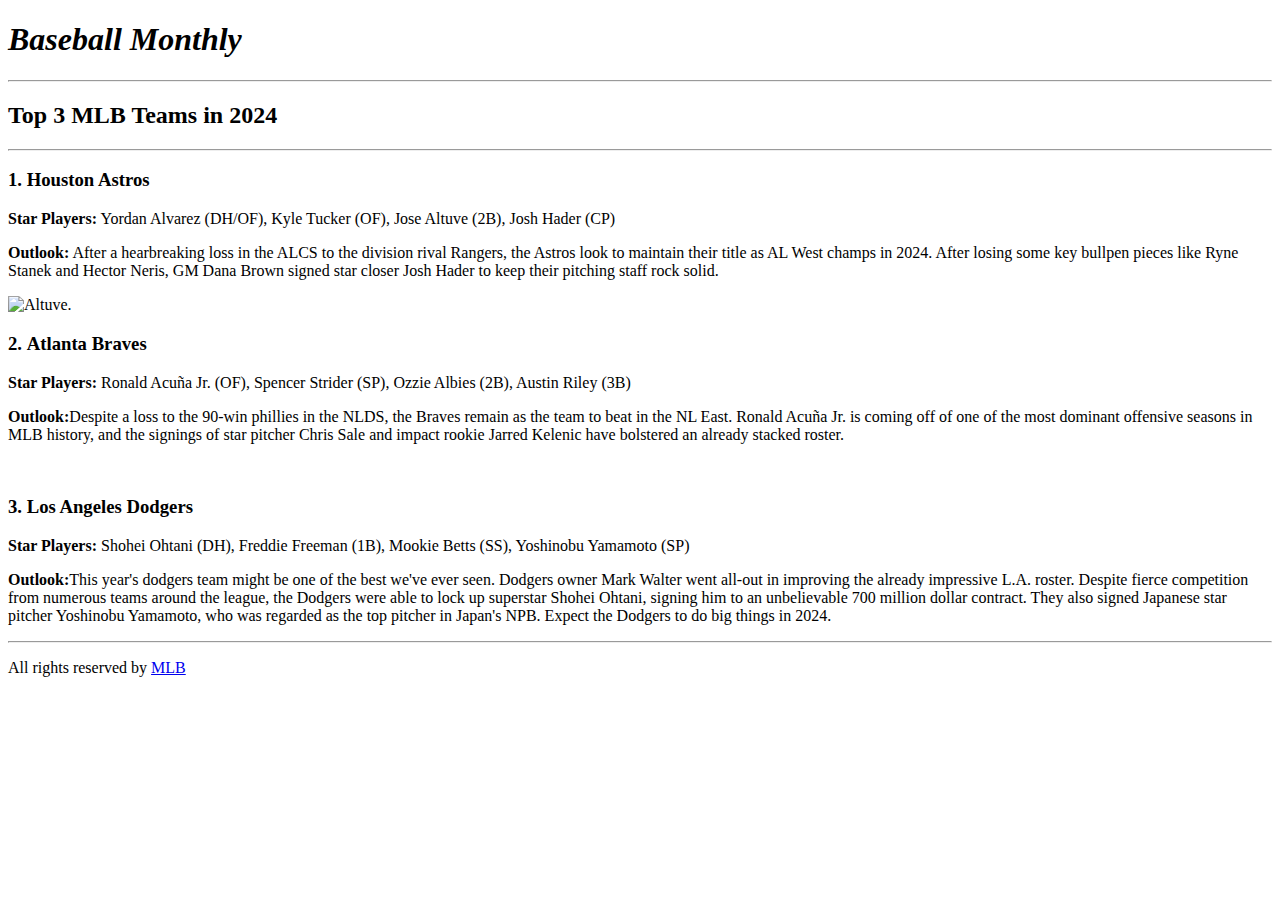
==== index.html @ e5045eaf "website" ====
<!DOCTYPE html>
<html>
    <head>
        <title>A crazy web site</title>
    </head>

    <body>
        <h1><b><i>Baseball Monthly</i></b></h1>
        <hr>
        <h2>Top 3 MLB Teams in 2024</h2>
        <hr>
        <h3>1. <b>Houston Astros</b></h3>
        <p><b>Star Players:</b> Yordan Alvarez (DH/OF), Kyle Tucker (OF), Jose Altuve (2B), Josh Hader (CP)</p>
        <p><b>Outlook:</b> After a hearbreaking loss in the ALCS to the division rival Rangers, the Astros look to maintain their title as AL West champs in 2024. After losing some key bullpen pieces like Ryne Stanek and Hector Neris, GM Dana Brown signed star closer Josh Hader to keep their pitching staff rock solid.</p>
        <img src="https://imageio.forbes.com/specials-images/imageserve/6418a2c90ab7bb90180aff9a/CL-SICO-MUNDIAL/960x0.jpg?format=jpg&width=960" width = "479px" height = "320px" alt="Altuve.">
        <br>
        <h3>2. <b>Atlanta Braves</b></h3>
        <p><b>Star Players:</b> Ronald Acuña Jr. (OF), Spencer Strider (SP), Ozzie Albies (2B), Austin Riley (3B)</p>
        <p><b>Outlook:</b>Despite a loss to the 90-win phillies in the NLDS, the Braves remain as the team to beat in the NL East. Ronald Acuña Jr. is coming off of one of the most dominant offensive seasons in MLB history, and the signings of star pitcher Chris Sale and impact rookie Jarred Kelenic have bolstered an already stacked roster. </p>
        <br>
        <h3>3. <b>Los Angeles Dodgers</b></h3>
        <p><b>Star Players:</b> Shohei Ohtani (DH), Freddie Freeman (1B), Mookie Betts (SS), Yoshinobu Yamamoto (SP)</p>
        <p><b>Outlook:</b>This year's dodgers team might be one of the best we've ever seen. Dodgers owner Mark Walter went all-out in improving the already impressive L.A. roster. Despite fierce competition from numerous teams around the league, the Dodgers were able to lock up superstar Shohei Ohtani, signing him to an unbelievable 700 million dollar contract. They also signed Japanese star pitcher Yoshinobu Yamamoto, who was regarded as the top pitcher in Japan's NPB. Expect the Dodgers to do big things in 2024. </p>
        <hr>
        <p>All rights reserved by <a href="https://mlb.com"> MLB </a></p>
    </body>
</html>
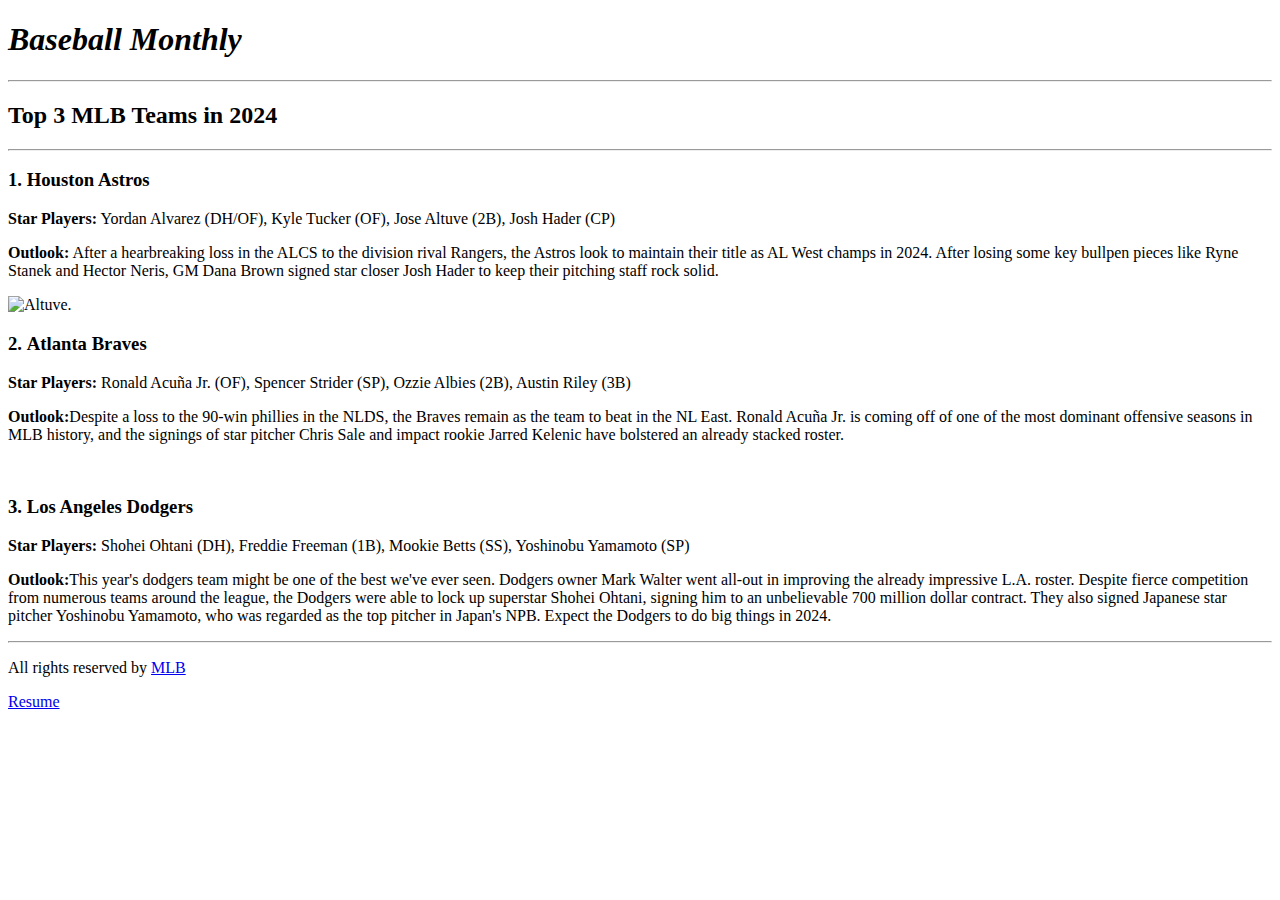
==== commit a7a96c0a: "resume start" ====
--- a/index.html
+++ b/index.html
@@ -1,4 +1,5 @@
 <!DOCTYPE html>
+
 <html>
     <head>
         <title>A crazy web site</title>
@@ -23,5 +24,6 @@
         <p><b>Outlook:</b>This year's dodgers team might be one of the best we've ever seen. Dodgers owner Mark Walter went all-out in improving the already impressive L.A. roster. Despite fierce competition from numerous teams around the league, the Dodgers were able to lock up superstar Shohei Ohtani, signing him to an unbelievable 700 million dollar contract. They also signed Japanese star pitcher Yoshinobu Yamamoto, who was regarded as the top pitcher in Japan's NPB. Expect the Dodgers to do big things in 2024. </p>
         <hr>
         <p>All rights reserved by <a href="https://mlb.com"> MLB </a></p>
+        <a href="resume.html"> Resume</a>
     </body>
 </html>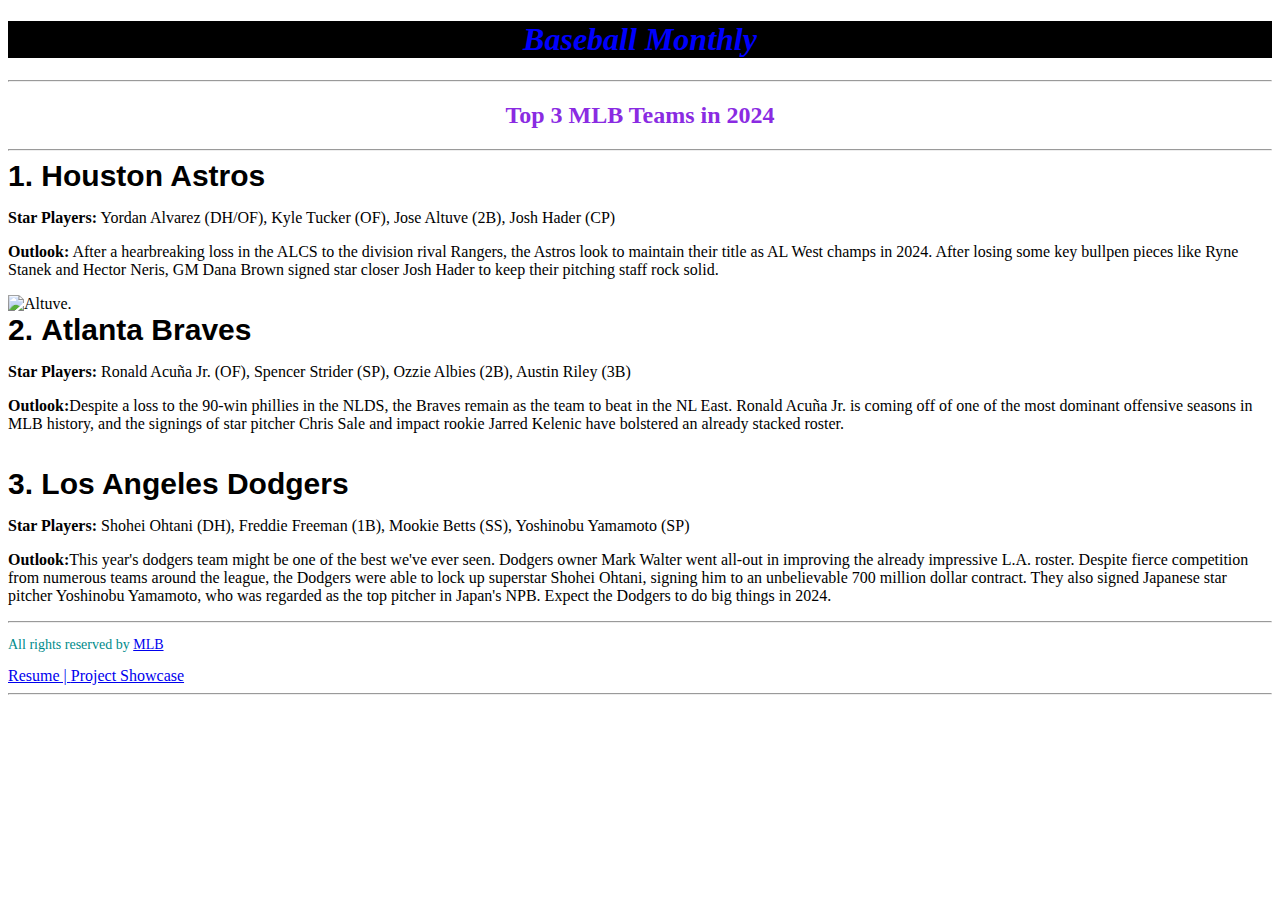
==== commit 13a0a7f5: "project gallery done" ====
--- a/index.html
+++ b/index.html
@@ -3,27 +3,53 @@
 <html>
     <head>
         <title>A crazy web site</title>
+        <link href = "style.css" rel = "stylesheet" type= "text/css">
+        <style>
+            h1 {
+                text-align: center;
+                color:blue;
+                background-color: black;
+            }
+            
+    
+            .teams{
+                font-size: 30px;
+                font-family: "Arial";
+                margin: auto;
+            }
+
+            #single{
+                font-size: 14px;
+                font-family: Comic Sans MS;
+                color:darkcyan;
+                
+            }
+ 
+        </style>
     </head>
-
+   
     <body>
         <h1><b><i>Baseball Monthly</i></b></h1>
         <hr>
-        <h2>Top 3 MLB Teams in 2024</h2>
+        <h2 style= "font-family: Impact; color: blueviolet">Top 3 MLB Teams in 2024</h2>
         <hr>
-        <h3>1. <b>Houston Astros</b></h3>
+        <h3 class = 'teams'>1. <b>Houston Astros</b></h3>
         <p><b>Star Players:</b> Yordan Alvarez (DH/OF), Kyle Tucker (OF), Jose Altuve (2B), Josh Hader (CP)</p>
         <p><b>Outlook:</b> After a hearbreaking loss in the ALCS to the division rival Rangers, the Astros look to maintain their title as AL West champs in 2024. After losing some key bullpen pieces like Ryne Stanek and Hector Neris, GM Dana Brown signed star closer Josh Hader to keep their pitching staff rock solid.</p>
         <img src="https://imageio.forbes.com/specials-images/imageserve/6418a2c90ab7bb90180aff9a/CL-SICO-MUNDIAL/960x0.jpg?format=jpg&width=960" width = "479px" height = "320px" alt="Altuve.">
         <br>
-        <h3>2. <b>Atlanta Braves</b></h3>
+        <h3 class = 'teams'>2. <b>Atlanta Braves</b></h3>
         <p><b>Star Players:</b> Ronald Acuña Jr. (OF), Spencer Strider (SP), Ozzie Albies (2B), Austin Riley (3B)</p>
         <p><b>Outlook:</b>Despite a loss to the 90-win phillies in the NLDS, the Braves remain as the team to beat in the NL East. Ronald Acuña Jr. is coming off of one of the most dominant offensive seasons in MLB history, and the signings of star pitcher Chris Sale and impact rookie Jarred Kelenic have bolstered an already stacked roster. </p>
         <br>
-        <h3>3. <b>Los Angeles Dodgers</b></h3>
+        <h3 class = 'teams'>3. <b>Los Angeles Dodgers</b></h3>
         <p><b>Star Players:</b> Shohei Ohtani (DH), Freddie Freeman (1B), Mookie Betts (SS), Yoshinobu Yamamoto (SP)</p>
         <p><b>Outlook:</b>This year's dodgers team might be one of the best we've ever seen. Dodgers owner Mark Walter went all-out in improving the already impressive L.A. roster. Despite fierce competition from numerous teams around the league, the Dodgers were able to lock up superstar Shohei Ohtani, signing him to an unbelievable 700 million dollar contract. They also signed Japanese star pitcher Yoshinobu Yamamoto, who was regarded as the top pitcher in Japan's NPB. Expect the Dodgers to do big things in 2024. </p>
         <hr>
-        <p>All rights reserved by <a href="https://mlb.com"> MLB </a></p>
-        <a href="resume.html"> Resume</a>
+        <p id="single">All rights reserved by <a href="https://mlb.com"> MLB </a></p>
+        <a href="resume.html"> Resume  |  </a>
+        <a href="projects.html"> Project Showcase</a>
+        <br>
+        <hr>
     </body>
 </html>--- a/style.css
+++ b/style.css
@@ -0,0 +1,10 @@
+p {
+    word-wrap: break-word;
+
+}
+
+
+
+h2 {
+    text-align: center;
+}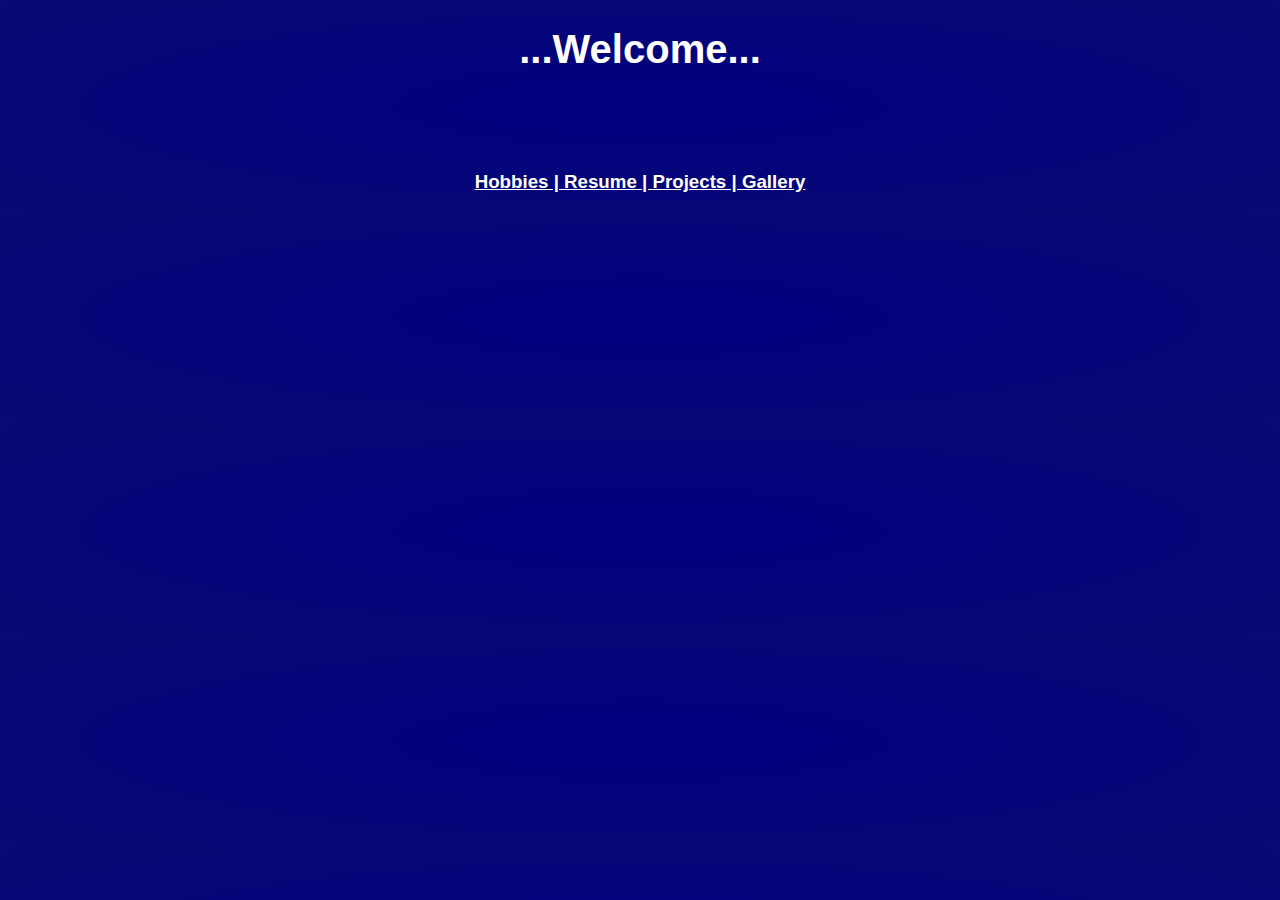
==== commit 3337689f: "done" ====
--- a/index.html
+++ b/index.html
@@ -1,55 +1,44 @@
 <!DOCTYPE html>
 
 <html>
-    <head>
-        <title>A crazy web site</title>
-        <link href = "style.css" rel = "stylesheet" type= "text/css">
-        <style>
-            h1 {
-                text-align: center;
-                color:blue;
-                background-color: black;
-            }
-            
-    
-            .teams{
-                font-size: 30px;
-                font-family: "Arial";
-                margin: auto;
-            }
 
-            #single{
-                font-size: 14px;
-                font-family: Comic Sans MS;
-                color:darkcyan;
-                
-            }
- 
-        </style>
-    </head>
-   
-    <body>
-        <h1><b><i>Baseball Monthly</i></b></h1>
-        <hr>
-        <h2 style= "font-family: Impact; color: blueviolet">Top 3 MLB Teams in 2024</h2>
-        <hr>
-        <h3 class = 'teams'>1. <b>Houston Astros</b></h3>
-        <p><b>Star Players:</b> Yordan Alvarez (DH/OF), Kyle Tucker (OF), Jose Altuve (2B), Josh Hader (CP)</p>
-        <p><b>Outlook:</b> After a hearbreaking loss in the ALCS to the division rival Rangers, the Astros look to maintain their title as AL West champs in 2024. After losing some key bullpen pieces like Ryne Stanek and Hector Neris, GM Dana Brown signed star closer Josh Hader to keep their pitching staff rock solid.</p>
-        <img src="https://imageio.forbes.com/specials-images/imageserve/6418a2c90ab7bb90180aff9a/CL-SICO-MUNDIAL/960x0.jpg?format=jpg&width=960" width = "479px" height = "320px" alt="Altuve.">
-        <br>
-        <h3 class = 'teams'>2. <b>Atlanta Braves</b></h3>
-        <p><b>Star Players:</b> Ronald Acuña Jr. (OF), Spencer Strider (SP), Ozzie Albies (2B), Austin Riley (3B)</p>
-        <p><b>Outlook:</b>Despite a loss to the 90-win phillies in the NLDS, the Braves remain as the team to beat in the NL East. Ronald Acuña Jr. is coming off of one of the most dominant offensive seasons in MLB history, and the signings of star pitcher Chris Sale and impact rookie Jarred Kelenic have bolstered an already stacked roster. </p>
-        <br>
-        <h3 class = 'teams'>3. <b>Los Angeles Dodgers</b></h3>
-        <p><b>Star Players:</b> Shohei Ohtani (DH), Freddie Freeman (1B), Mookie Betts (SS), Yoshinobu Yamamoto (SP)</p>
-        <p><b>Outlook:</b>This year's dodgers team might be one of the best we've ever seen. Dodgers owner Mark Walter went all-out in improving the already impressive L.A. roster. Despite fierce competition from numerous teams around the league, the Dodgers were able to lock up superstar Shohei Ohtani, signing him to an unbelievable 700 million dollar contract. They also signed Japanese star pitcher Yoshinobu Yamamoto, who was regarded as the top pitcher in Japan's NPB. Expect the Dodgers to do big things in 2024. </p>
-        <hr>
-        <p id="single">All rights reserved by <a href="https://mlb.com"> MLB </a></p>
-        <a href="resume.html"> Resume  |  </a>
-        <a href="projects.html"> Project Showcase</a>
-        <br>
-        <hr>
-    </body>
+<head>
+    <link href = "style.css" rel = "stylesheet" type= "text/css">
+    <title>Welcome!</title>
+    <style>
+        h1 {
+            text-align: center;
+            font-family:'Trebuchet MS', 'Lucida Sans Unicode', 'Lucida Grande', 'Lucida Sans', Arial, sans-serif;
+            color: white;
+            font-size: 40px;
+        }
+        a {
+            text-align: center;
+            font-family:'Trebuchet MS', 'Lucida Sans Unicode', 'Lucida Grande', 'Lucida Sans', Arial, sans-serif ;
+            color: white;
+        }
+
+
+    </style>
+</head>
+<body style="background:radial-gradient(ellipse at center, navy, rgb(9, 9, 116))">
+    <h1>...Welcome...</h1>
+    <br><br><br>
+    <h3 style="text-align: center;"><a href= "hobbies.html">Hobbies | </a><a href="resume.html">Resume | </a><a href="projects.html">Projects | </a><a href="gallery.html">Gallery</a></h3>
+
+
+
+</body>
+
+
+
+
+
+
+
+
+
+
+
+
 </html>--- a/style.css
+++ b/style.css
@@ -7,4 +7,65 @@
 
 h2 {
     text-align: center;
+}
+
+
+.navbar {
+    overflow: hidden;
+    background-color: #333;
+}
+
+.navbar a {
+  float: left;
+  font-size: 16px;
+  color: white;
+  text-align: center;
+  padding: 14px 16px;
+  text-decoration: none;
+}
+
+.dropdown {
+  float: left;
+  overflow: hidden;
+}
+
+.dropdown .dropbtn {
+  font-size: 16px;  
+  border: none;
+  outline: none;
+  color: white;
+  padding: 14px 16px;
+  background-color: inherit;
+  font-family: inherit;
+  margin: 0;
+}
+
+.navbar a:hover, .dropdown:hover .dropbtn {
+    background-color: red;
+}
+
+.dropdown-content {
+  display: none;
+  position: absolute;
+  background-color: #f9f9f9;
+  min-width: 160px;
+  box-shadow: 0px 8px 16px 0px rgba(0,0,0,0.2);
+  z-index: 1;
+}
+
+.dropdown-content a {
+  float: none;
+  color: black;
+  padding: 12px 16px;
+  text-decoration: none;
+  display: block;
+  text-align: left;
+}
+
+.dropdown-content a:hover {
+  background-color: #ddd;
+}
+
+.dropdown:hover .dropdown-content {
+  display: block;
 }